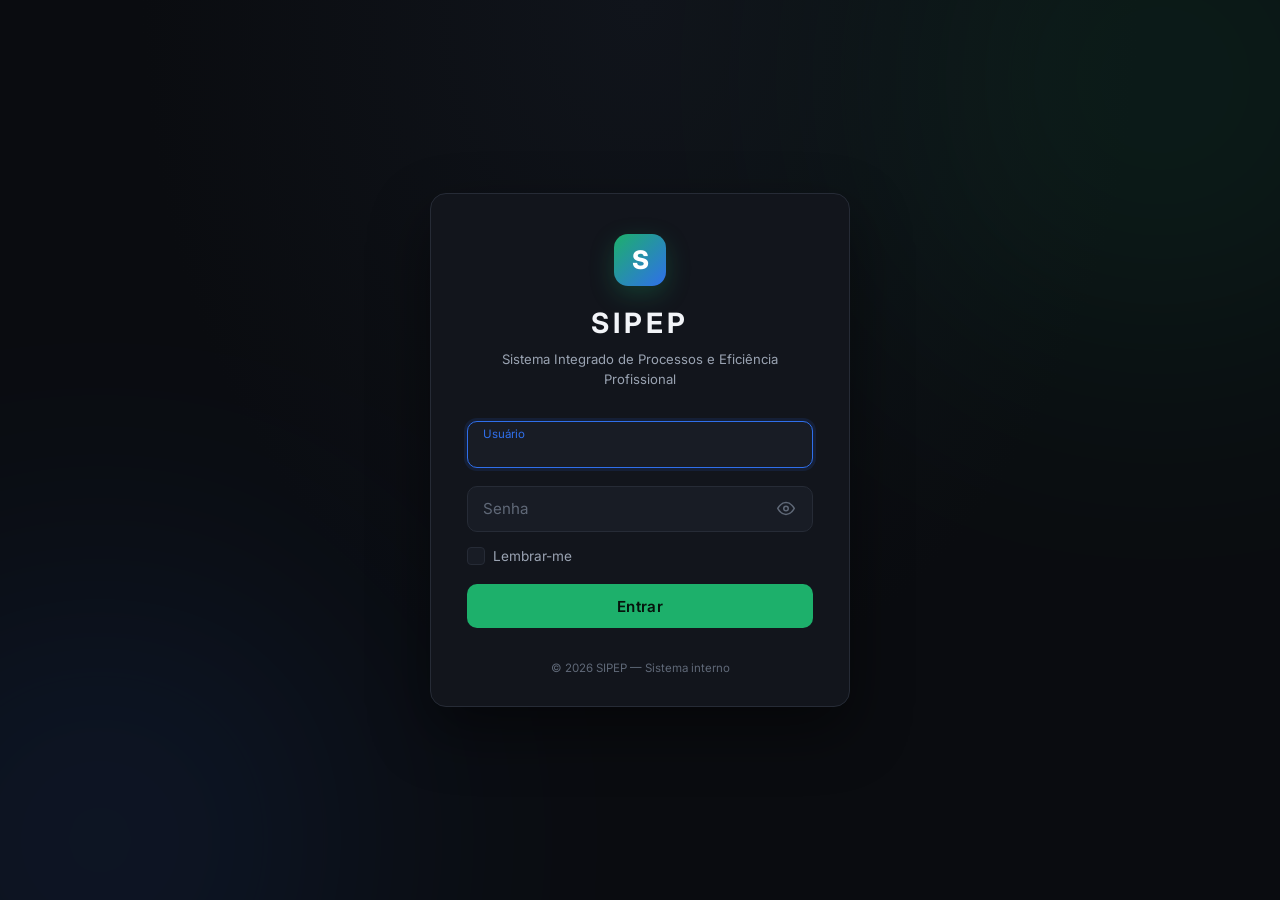
==== index.html @ aa3fc204 "Add files via upload" ====
<!doctype html>
<html lang="pt-BR">
  <head>
    <meta charset="UTF-8" />
    <link rel="icon" type="image/svg+xml" href="./favicon.svg" />
    <meta name="viewport" content="width=device-width, initial-scale=1.0" />
    <meta
      name="description"
      content="SIPEP — Sistema Integrado de Processos e Eficiência Profissional"
    />
    <title>SIPEP</title>
    <link rel="preconnect" href="https://fonts.googleapis.com" />
    <link rel="preconnect" href="https://fonts.gstatic.com" crossorigin />
    <link
      href="https://fonts.googleapis.com/css2?family=Inter:wght@400;500;600;700;800&display=swap"
      rel="stylesheet"
    />
    <script type="module" crossorigin src="./app.js"></script>
    <link rel="stylesheet" crossorigin href="./app.css">
  </head>
  <body>
    <div id="root"></div>
  </body>
</html>
---- app.css ----
.ui-alert{border-radius:var(--radius-md);align-items:flex-start;gap:.6rem;padding:.75rem 1rem;font-size:.85rem;line-height:1.45;animation:.45s shake,.3s fadeIn;display:flex}.ui-alert svg{flex-shrink:0;margin-top:.15rem}.ui-alert--error{background-color:var(--color-error-bg);border:1px solid var(--color-error-border);color:var(--color-error)}.ui-alert--info{background-color:var(--color-blue-dim);border:1px solid var(--color-blue);color:var(--color-blue-hover)}.ui-button{border-radius:var(--radius-md);letter-spacing:.02em;cursor:pointer;width:100%;transition:background-color var(--transition-fast), transform var(--transition-fast), box-shadow var(--transition-fast);border:none;justify-content:center;align-items:center;gap:.5rem;padding:.8rem 1.5rem;font-size:.95rem;font-weight:600;display:inline-flex}.ui-button:active:not(:disabled){transform:scale(.98)}.ui-button:disabled{cursor:not-allowed;opacity:.7}.ui-button--primary{background-color:var(--color-green);color:#06130c}.ui-button--primary:hover:not(:disabled){background-color:var(--color-green-hover);box-shadow:0 6px 20px #1db06b4d}.ui-button--secondary{background-color:var(--color-blue);color:#fff}.ui-button--secondary:hover:not(:disabled){background-color:var(--color-blue-hover);box-shadow:0 6px 20px #2f6feb4d}.ui-button--ghost{color:var(--color-text-secondary);border:1px solid var(--color-border);background-color:#0000}.ui-button--ghost:hover:not(:disabled){color:var(--color-text);border-color:var(--color-text-muted)}.ui-button__spinner{border:2px solid #ffffff59;border-top-color:currentColor;border-radius:50%;width:1rem;height:1rem;animation:.7s linear infinite spin}.ui-button__label--loading{opacity:.85}.ui-checkbox{cursor:pointer;-webkit-user-select:none;user-select:none;align-items:center;gap:.55rem;display:inline-flex;position:relative}.ui-checkbox__input{opacity:0;cursor:pointer;width:1.1rem;height:1.1rem;position:absolute}.ui-checkbox__box{border:1.5px solid var(--color-border);background-color:var(--color-surface-raised);color:#0000;width:1.1rem;height:1.1rem;transition:background-color var(--transition-fast), border-color var(--transition-fast), color var(--transition-fast);border-radius:4px;justify-content:center;align-items:center;display:inline-flex}.ui-checkbox__input:checked+.ui-checkbox__box{background-color:var(--color-green);border-color:var(--color-green);color:#06130c}.ui-checkbox__input:focus-visible+.ui-checkbox__box{outline:2px solid var(--color-blue);outline-offset:2px}.ui-checkbox__label{color:var(--color-text-secondary);transition:color var(--transition-fast);font-size:.85rem}.ui-checkbox:hover .ui-checkbox__label{color:var(--color-text)}.ui-field{position:relative}.ui-field__input{background-color:var(--color-surface-raised);border:1px solid var(--color-border);border-radius:var(--radius-md);width:100%;color:var(--color-text);transition:border-color var(--transition-fast), box-shadow var(--transition-fast);padding:1.15rem 1rem .45rem;font-size:.95rem}.ui-field__input:focus{border-color:var(--color-blue);box-shadow:0 0 0 3px var(--color-blue-dim);outline:none}.ui-field__label{color:var(--color-text-muted);pointer-events:none;transition:top var(--transition-fast), font-size var(--transition-fast), color var(--transition-fast);font-size:.95rem;position:absolute;top:50%;left:1rem;transform:translateY(-50%)}.ui-field__input:focus+.ui-field__label,.ui-field__input:not(:placeholder-shown)+.ui-field__label{color:var(--color-text-secondary);font-size:.72rem;top:.85rem}.ui-field__input:focus+.ui-field__label{color:var(--color-blue)}.ui-field--error .ui-field__input{border-color:var(--color-error-border)}.ui-field__toggle{color:var(--color-text-muted);cursor:pointer;border-radius:var(--radius-sm);transition:color var(--transition-fast);background:0 0;border:none;padding:.35rem;display:flex;position:absolute;top:50%;right:.75rem;transform:translateY(-50%)}.ui-field__toggle:hover{color:var(--color-text-secondary)}.login{background:radial-gradient(ellipse at top, #10141b 0%, var(--color-bg) 55%);justify-content:center;align-items:center;min-height:100vh;padding:1.5rem;display:flex;position:relative;overflow:hidden}.login__glow{filter:blur(140px);opacity:.14;pointer-events:none;border-radius:50%;width:480px;height:480px;position:absolute}.login__glow--green{background:var(--color-green);top:-160px;right:-120px}.login__glow--blue{background:var(--color-blue);bottom:-180px;left:-140px}.login__card{background-color:var(--color-surface);border:1px solid var(--color-border);border-radius:var(--radius-lg);width:100%;max-width:420px;box-shadow:var(--shadow-card);animation:fadeInUp .5s var(--transition-base,ease) both;padding:2.5rem 2.25rem 1.75rem;position:relative}.login__header{text-align:center;margin-bottom:2rem}.login__logo{margin-bottom:1rem;display:inline-flex}.login__logo-mark{color:#fff;background:linear-gradient(135deg, var(--color-green) 0%, var(--color-blue) 100%);border-radius:14px;justify-content:center;align-items:center;width:52px;height:52px;font-size:1.6rem;font-weight:800;display:inline-flex;box-shadow:0 8px 24px #1db06b40}.login__title{letter-spacing:.14em;font-size:1.75rem;font-weight:700}.login__subtitle{color:var(--color-text-secondary);margin-top:.35rem;font-size:.82rem}.login__form{flex-direction:column;gap:1.1rem;display:flex}.login__options{justify-content:space-between;align-items:center;margin-top:-.25rem;display:flex}.login__footer{text-align:center;color:var(--color-text-muted);margin-top:2rem;font-size:.72rem}@media (width<=480px){.login{align-items:flex-start;padding:12vh 1rem 1rem}.login__card{padding:2rem 1.5rem 1.5rem}.login__title{font-size:1.5rem}}.dashboard{flex-direction:column;min-height:100vh;animation:.4s both fadeIn;display:flex}.dashboard__topbar{background-color:var(--color-surface);border-bottom:1px solid var(--color-border);justify-content:space-between;align-items:center;padding:.85rem 1.5rem;display:flex}.dashboard__brand{letter-spacing:.12em;font-weight:800}.dashboard__user{color:var(--color-text-secondary);align-items:center;gap:1rem;font-size:.9rem;display:flex}.dashboard__content{flex:1;width:100%;max-width:960px;margin:0 auto;padding:2.5rem 1.5rem}.dashboard__content h1{margin-bottom:.5rem;font-size:1.5rem}.dashboard__content p{color:var(--color-text-secondary)}:root{--color-bg:#0a0c10;--color-surface:#12151c;--color-surface-raised:#181c25;--color-border:#262b36;--color-green:#1db06b;--color-green-hover:#23c97c;--color-green-dim:#1db06b1f;--color-blue:#2f6feb;--color-blue-hover:#4a83f0;--color-blue-dim:#2f6feb1f;--color-text:#f2f4f8;--color-text-secondary:#9aa3b2;--color-text-muted:#5f6877;--color-error:#e5534b;--color-error-bg:#e5534b1a;--color-error-border:#e5534b59;--font-sans:"Inter", -apple-system, BlinkMacSystemFont, "Segoe UI", Roboto, "Helvetica Neue", Arial, sans-serif;--radius-sm:6px;--radius-md:10px;--radius-lg:16px;--shadow-card:0 24px 60px #00000073;--transition-fast:.16s ease;--transition-base:.24s cubic-bezier(.4, 0, .2, 1)}*,:before,:after{box-sizing:border-box;margin:0;padding:0}html{font-size:16px}body{font-family:var(--font-sans);background-color:var(--color-bg);color:var(--color-text);-webkit-font-smoothing:antialiased;min-height:100vh;line-height:1.5}#root{min-height:100vh}a{color:var(--color-blue);transition:color var(--transition-fast);text-decoration:none}a:hover{color:var(--color-blue-hover)}button,input,select,textarea{font-family:inherit}:focus-visible{outline:2px solid var(--color-blue);outline-offset:2px}@keyframes fadeInUp{0%{opacity:0;transform:translateY(16px)}to{opacity:1;transform:translateY(0)}}@keyframes fadeIn{0%{opacity:0}to{opacity:1}}@keyframes shake{0%,to{transform:translate(0)}20%,60%{transform:translate(-6px)}40%,80%{transform:translate(6px)}}@keyframes spin{to{transform:rotate(360deg)}}@media (prefers-reduced-motion:reduce){*,:before,:after{transition-duration:.01ms!important;animation-duration:.01ms!important}}
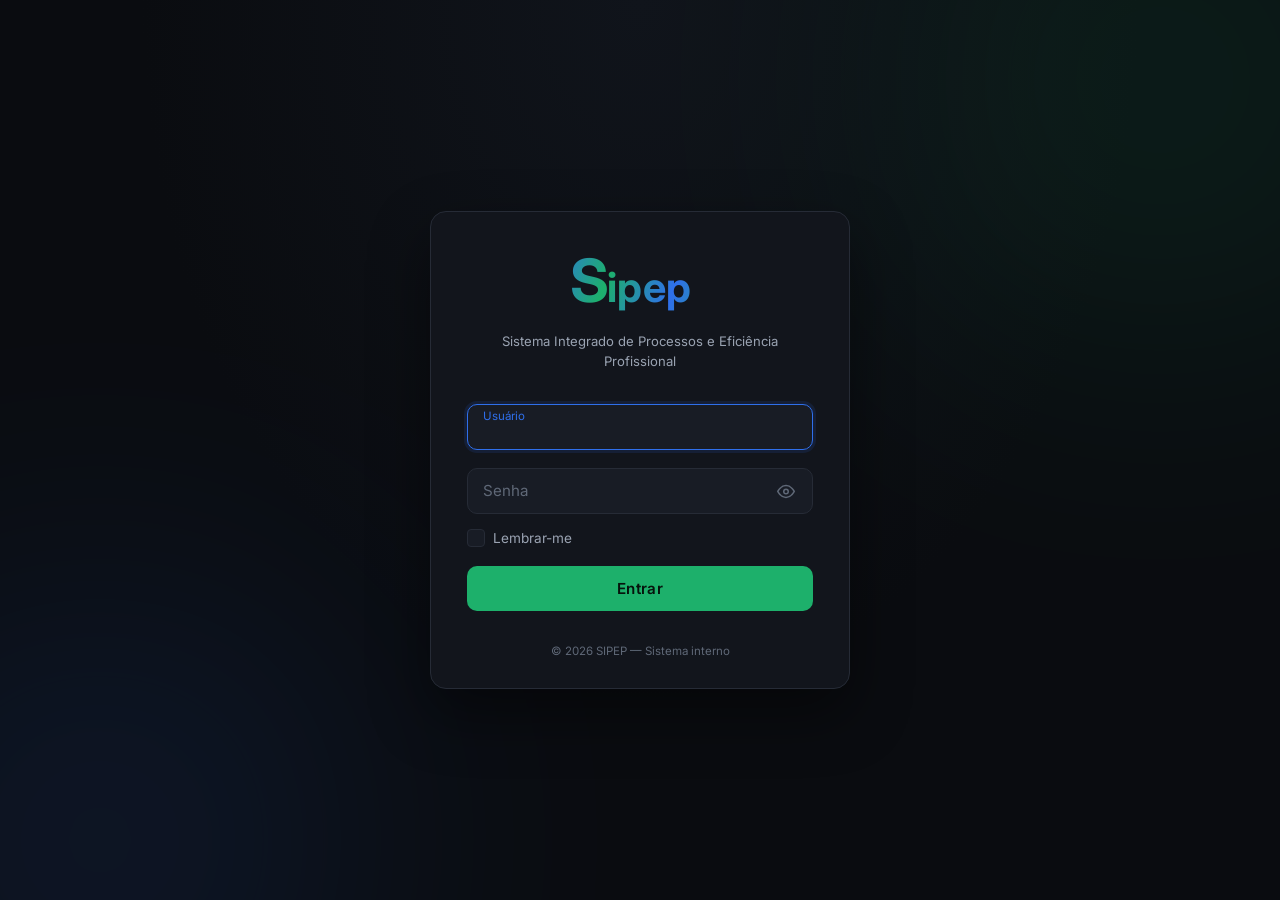
==== commit 4f46c954: "Renomeia SIPEP para NOCTUS no titulo e na descricao Co-Authored-By: Claude Opus 5 <noreply@anthropic" ====
--- a/index.html
+++ b/index.html
@@ -6,9 +6,9 @@
     <meta name="viewport" content="width=device-width, initial-scale=1.0" />
     <meta
       name="description"
-      content="SIPEP — Sistema Integrado de Processos e Eficiência Profissional"
+      content="NOCTUS — Sistema Integrado de Processos e Eficiência Profissional"
     />
-    <title>SIPEP</title>
+    <title>NOCTUS</title>
     <link rel="preconnect" href="https://fonts.googleapis.com" />
     <link rel="preconnect" href="https://fonts.gstatic.com" crossorigin />
     <link
--- a/app.css
+++ b/app.css
@@ -1 +1 @@
-.ui-alert{border-radius:var(--radius-md);align-items:flex-start;gap:.6rem;padding:.75rem 1rem;font-size:.85rem;line-height:1.45;animation:.45s shake,.3s fadeIn;display:flex}.ui-alert svg{flex-shrink:0;margin-top:.15rem}.ui-alert--error{background-color:var(--color-error-bg);border:1px solid var(--color-error-border);color:var(--color-error)}.ui-alert--info{background-color:var(--color-blue-dim);border:1px solid var(--color-blue);color:var(--color-blue-hover)}.ui-button{border-radius:var(--radius-md);letter-spacing:.02em;cursor:pointer;width:100%;transition:background-color var(--transition-fast), transform var(--transition-fast), box-shadow var(--transition-fast);border:none;justify-content:center;align-items:center;gap:.5rem;padding:.8rem 1.5rem;font-size:.95rem;font-weight:600;display:inline-flex}.ui-button:active:not(:disabled){transform:scale(.98)}.ui-button:disabled{cursor:not-allowed;opacity:.7}.ui-button--primary{background-color:var(--color-green);color:#06130c}.ui-button--primary:hover:not(:disabled){background-color:var(--color-green-hover);box-shadow:0 6px 20px #1db06b4d}.ui-button--secondary{background-color:var(--color-blue);color:#fff}.ui-button--secondary:hover:not(:disabled){background-color:var(--color-blue-hover);box-shadow:0 6px 20px #2f6feb4d}.ui-button--ghost{color:var(--color-text-secondary);border:1px solid var(--color-border);background-color:#0000}.ui-button--ghost:hover:not(:disabled){color:var(--color-text);border-color:var(--color-text-muted)}.ui-button__spinner{border:2px solid #ffffff59;border-top-color:currentColor;border-radius:50%;width:1rem;height:1rem;animation:.7s linear infinite spin}.ui-button__label--loading{opacity:.85}.ui-checkbox{cursor:pointer;-webkit-user-select:none;user-select:none;align-items:center;gap:.55rem;display:inline-flex;position:relative}.ui-checkbox__input{opacity:0;cursor:pointer;width:1.1rem;height:1.1rem;position:absolute}.ui-checkbox__box{border:1.5px solid var(--color-border);background-color:var(--color-surface-raised);color:#0000;width:1.1rem;height:1.1rem;transition:background-color var(--transition-fast), border-color var(--transition-fast), color var(--transition-fast);border-radius:4px;justify-content:center;align-items:center;display:inline-flex}.ui-checkbox__input:checked+.ui-checkbox__box{background-color:var(--color-green);border-color:var(--color-green);color:#06130c}.ui-checkbox__input:focus-visible+.ui-checkbox__box{outline:2px solid var(--color-blue);outline-offset:2px}.ui-checkbox__label{color:var(--color-text-secondary);transition:color var(--transition-fast);font-size:.85rem}.ui-checkbox:hover .ui-checkbox__label{color:var(--color-text)}.ui-field{position:relative}.ui-field__input{background-color:var(--color-surface-raised);border:1px solid var(--color-border);border-radius:var(--radius-md);width:100%;color:var(--color-text);transition:border-color var(--transition-fast), box-shadow var(--transition-fast);padding:1.15rem 1rem .45rem;font-size:.95rem}.ui-field__input:focus{border-color:var(--color-blue);box-shadow:0 0 0 3px var(--color-blue-dim);outline:none}.ui-field__label{color:var(--color-text-muted);pointer-events:none;transition:top var(--transition-fast), font-size var(--transition-fast), color var(--transition-fast);font-size:.95rem;position:absolute;top:50%;left:1rem;transform:translateY(-50%)}.ui-field__input:focus+.ui-field__label,.ui-field__input:not(:placeholder-shown)+.ui-field__label{color:var(--color-text-secondary);font-size:.72rem;top:.85rem}.ui-field__input:focus+.ui-field__label{color:var(--color-blue)}.ui-field--error .ui-field__input{border-color:var(--color-error-border)}.ui-field__toggle{color:var(--color-text-muted);cursor:pointer;border-radius:var(--radius-sm);transition:color var(--transition-fast);background:0 0;border:none;padding:.35rem;display:flex;position:absolute;top:50%;right:.75rem;transform:translateY(-50%)}.ui-field__toggle:hover{color:var(--color-text-secondary)}.login{background:radial-gradient(ellipse at top, #10141b 0%, var(--color-bg) 55%);justify-content:center;align-items:center;min-height:100vh;padding:1.5rem;display:flex;position:relative;overflow:hidden}.login__glow{filter:blur(140px);opacity:.14;pointer-events:none;border-radius:50%;width:480px;height:480px;position:absolute}.login__glow--green{background:var(--color-green);top:-160px;right:-120px}.login__glow--blue{background:var(--color-blue);bottom:-180px;left:-140px}.login__card{background-color:var(--color-surface);border:1px solid var(--color-border);border-radius:var(--radius-lg);width:100%;max-width:420px;box-shadow:var(--shadow-card);animation:fadeInUp .5s var(--transition-base,ease) both;padding:2.5rem 2.25rem 1.75rem;position:relative}.login__header{text-align:center;margin-bottom:2rem}.login__logo{margin-bottom:1rem;display:inline-flex}.login__logo-mark{color:#fff;background:linear-gradient(135deg, var(--color-green) 0%, var(--color-blue) 100%);border-radius:14px;justify-content:center;align-items:center;width:52px;height:52px;font-size:1.6rem;font-weight:800;display:inline-flex;box-shadow:0 8px 24px #1db06b40}.login__title{letter-spacing:.14em;font-size:1.75rem;font-weight:700}.login__subtitle{color:var(--color-text-secondary);margin-top:.35rem;font-size:.82rem}.login__form{flex-direction:column;gap:1.1rem;display:flex}.login__options{justify-content:space-between;align-items:center;margin-top:-.25rem;display:flex}.login__footer{text-align:center;color:var(--color-text-muted);margin-top:2rem;font-size:.72rem}@media (width<=480px){.login{align-items:flex-start;padding:12vh 1rem 1rem}.login__card{padding:2rem 1.5rem 1.5rem}.login__title{font-size:1.5rem}}.dashboard{flex-direction:column;min-height:100vh;animation:.4s both fadeIn;display:flex}.dashboard__topbar{background-color:var(--color-surface);border-bottom:1px solid var(--color-border);justify-content:space-between;align-items:center;padding:.85rem 1.5rem;display:flex}.dashboard__brand{letter-spacing:.12em;font-weight:800}.dashboard__user{color:var(--color-text-secondary);align-items:center;gap:1rem;font-size:.9rem;display:flex}.dashboard__content{flex:1;width:100%;max-width:960px;margin:0 auto;padding:2.5rem 1.5rem}.dashboard__content h1{margin-bottom:.5rem;font-size:1.5rem}.dashboard__content p{color:var(--color-text-secondary)}:root{--color-bg:#0a0c10;--color-surface:#12151c;--color-surface-raised:#181c25;--color-border:#262b36;--color-green:#1db06b;--color-green-hover:#23c97c;--color-green-dim:#1db06b1f;--color-blue:#2f6feb;--color-blue-hover:#4a83f0;--color-blue-dim:#2f6feb1f;--color-text:#f2f4f8;--color-text-secondary:#9aa3b2;--color-text-muted:#5f6877;--color-error:#e5534b;--color-error-bg:#e5534b1a;--color-error-border:#e5534b59;--font-sans:"Inter", -apple-system, BlinkMacSystemFont, "Segoe UI", Roboto, "Helvetica Neue", Arial, sans-serif;--radius-sm:6px;--radius-md:10px;--radius-lg:16px;--shadow-card:0 24px 60px #00000073;--transition-fast:.16s ease;--transition-base:.24s cubic-bezier(.4, 0, .2, 1)}*,:before,:after{box-sizing:border-box;margin:0;padding:0}html{font-size:16px}body{font-family:var(--font-sans);background-color:var(--color-bg);color:var(--color-text);-webkit-font-smoothing:antialiased;min-height:100vh;line-height:1.5}#root{min-height:100vh}a{color:var(--color-blue);transition:color var(--transition-fast);text-decoration:none}a:hover{color:var(--color-blue-hover)}button,input,select,textarea{font-family:inherit}:focus-visible{outline:2px solid var(--color-blue);outline-offset:2px}@keyframes fadeInUp{0%{opacity:0;transform:translateY(16px)}to{opacity:1;transform:translateY(0)}}@keyframes fadeIn{0%{opacity:0}to{opacity:1}}@keyframes shake{0%,to{transform:translate(0)}20%,60%{transform:translate(-6px)}40%,80%{transform:translate(6px)}}@keyframes spin{to{transform:rotate(360deg)}}@media (prefers-reduced-motion:reduce){*,:before,:after{transition-duration:.01ms!important;animation-duration:.01ms!important}}
+.ui-alert{display:flex;align-items:flex-start;gap:.6rem;padding:.75rem 1rem;border-radius:var(--radius-md);font-size:.85rem;line-height:1.45;animation:shake .45s ease,fadeIn .3s ease}.ui-alert svg{flex-shrink:0;margin-top:.15rem}.ui-alert--error{background-color:var(--color-error-bg);border:1px solid var(--color-error-border);color:var(--color-error)}.ui-alert--info{background-color:var(--color-blue-dim);border:1px solid var(--color-blue);color:var(--color-blue-hover)}.ui-button{display:inline-flex;align-items:center;justify-content:center;gap:.5rem;width:100%;padding:.8rem 1.5rem;border:none;border-radius:var(--radius-md);font-size:.95rem;font-weight:600;letter-spacing:.02em;cursor:pointer;transition:background-color var(--transition-fast),transform var(--transition-fast),box-shadow var(--transition-fast)}.ui-button:active:not(:disabled){transform:scale(.98)}.ui-button:disabled{cursor:not-allowed;opacity:.7}.ui-button--primary{background-color:var(--color-green);color:#06130c}.ui-button--primary:hover:not(:disabled){background-color:var(--color-green-hover);box-shadow:0 6px 20px #1db06b4d}.ui-button--secondary{background-color:var(--color-blue);color:#fff}.ui-button--secondary:hover:not(:disabled){background-color:var(--color-blue-hover);box-shadow:0 6px 20px #2f6feb4d}.ui-button--ghost{background-color:transparent;color:var(--color-text-secondary);border:1px solid var(--color-border)}.ui-button--ghost:hover:not(:disabled){color:var(--color-text);border-color:var(--color-text-muted)}.ui-button__spinner{width:1rem;height:1rem;border:2px solid rgba(255,255,255,.35);border-top-color:currentColor;border-radius:50%;animation:spin .7s linear infinite}.ui-button__label--loading{opacity:.85}.ui-checkbox{display:inline-flex;align-items:center;gap:.55rem;cursor:pointer;user-select:none;position:relative}.ui-checkbox__input{position:absolute;opacity:0;width:1.1rem;height:1.1rem;cursor:pointer}.ui-checkbox__box{display:inline-flex;align-items:center;justify-content:center;width:1.1rem;height:1.1rem;border:1.5px solid var(--color-border);border-radius:4px;background-color:var(--color-surface-raised);color:transparent;transition:background-color var(--transition-fast),border-color var(--transition-fast),color var(--transition-fast)}.ui-checkbox__input:checked+.ui-checkbox__box{background-color:var(--color-green);border-color:var(--color-green);color:#06130c}.ui-checkbox__input:focus-visible+.ui-checkbox__box{outline:2px solid var(--color-blue);outline-offset:2px}.ui-checkbox__label{font-size:.85rem;color:var(--color-text-secondary);transition:color var(--transition-fast)}.ui-checkbox:hover .ui-checkbox__label{color:var(--color-text)}.ui-field{position:relative}.ui-field__input{width:100%;padding:1.15rem 1rem .45rem;background-color:var(--color-surface-raised);border:1px solid var(--color-border);border-radius:var(--radius-md);color:var(--color-text);font-size:.95rem;transition:border-color var(--transition-fast),box-shadow var(--transition-fast)}.ui-field__input:focus{outline:none;border-color:var(--color-blue);box-shadow:0 0 0 3px var(--color-blue-dim)}.ui-field__label{position:absolute;left:1rem;top:50%;transform:translateY(-50%);color:var(--color-text-muted);font-size:.95rem;pointer-events:none;transition:top var(--transition-fast),font-size var(--transition-fast),color var(--transition-fast)}.ui-field__input:focus+.ui-field__label,.ui-field__input:not(:placeholder-shown)+.ui-field__label{top:.85rem;font-size:.72rem;color:var(--color-text-secondary)}.ui-field__input:focus+.ui-field__label{color:var(--color-blue)}.ui-field--error .ui-field__input{border-color:var(--color-error-border)}.ui-field__toggle{position:absolute;right:.75rem;top:50%;transform:translateY(-50%);display:flex;padding:.35rem;background:none;border:none;color:var(--color-text-muted);cursor:pointer;border-radius:var(--radius-sm);transition:color var(--transition-fast)}.ui-field__toggle:hover{color:var(--color-text-secondary)}.login{position:relative;min-height:100vh;display:flex;align-items:center;justify-content:center;padding:1.5rem;overflow:hidden;background:radial-gradient(ellipse at top,#10141b 0%,var(--color-bg) 55%)}.login__glow{position:absolute;width:480px;height:480px;border-radius:50%;filter:blur(140px);opacity:.14;pointer-events:none}.login__glow--green{background:var(--color-green);top:-160px;right:-120px}.login__glow--blue{background:var(--color-blue);bottom:-180px;left:-140px}.login__card{position:relative;width:100%;max-width:420px;background-color:var(--color-surface);border:1px solid var(--color-border);border-radius:var(--radius-lg);box-shadow:var(--shadow-card);padding:2.5rem 2.25rem 1.75rem;animation:fadeInUp .5s var(--transition-base, ease) both}.login__header{text-align:center;margin-bottom:2rem}.login__logo{margin:0 auto .75rem}.login__subtitle{margin-top:.35rem;font-size:.82rem;color:var(--color-text-secondary)}.login__form{display:flex;flex-direction:column;gap:1.1rem}.login__options{display:flex;align-items:center;justify-content:space-between;margin-top:-.25rem}.login__footer{margin-top:2rem;text-align:center;font-size:.72rem;color:var(--color-text-muted)}@media (max-width: 480px){.login{padding:1rem;align-items:flex-start;padding-top:12vh}.login__card{padding:2rem 1.5rem 1.5rem}.login__title{font-size:1.5rem}}.dashboard{min-height:100vh;display:flex;flex-direction:column;animation:fadeIn .4s ease both}.dashboard__topbar{display:flex;align-items:center;justify-content:space-between;padding:.85rem 1.5rem;background-color:var(--color-surface);border-bottom:1px solid var(--color-border)}.dashboard__brand{font-weight:800;letter-spacing:.12em}.dashboard__user{display:flex;align-items:center;gap:1rem;font-size:.9rem;color:var(--color-text-secondary)}.dashboard__content{flex:1;padding:2.5rem 1.5rem;max-width:960px;width:100%;margin:0 auto}.dashboard__content h1{font-size:1.5rem;margin-bottom:.5rem}.dashboard__content p{color:var(--color-text-secondary)}.dashboard__modulos{display:grid;grid-template-columns:repeat(auto-fill,minmax(260px,1fr));gap:1rem;margin-top:2rem}.dashboard__modulo{position:relative;text-align:left;display:flex;flex-direction:column;gap:.4rem;padding:1.25rem 1.35rem 1.35rem;background:var(--color-surface);border:1px solid var(--color-border);border-radius:var(--radius-md);cursor:pointer;color:var(--color-text);transition:border-color var(--transition-fast),transform var(--transition-fast)}.dashboard__modulo:hover:not(:disabled){border-color:var(--color-green);transform:translateY(-2px)}.dashboard__modulo:disabled{opacity:.5;cursor:not-allowed}.dashboard__modulo-codigo{align-self:flex-start;font-size:.7rem;font-weight:700;letter-spacing:.08em;color:var(--color-green);background:var(--color-green-dim);padding:2px 8px;border-radius:999px}.dashboard__modulo-nome{font-size:1.1rem;font-weight:700;margin-top:.2rem}.dashboard__modulo-desc{font-size:.85rem;color:var(--color-text-secondary);line-height:1.4}.dashboard__modulo-abrir{margin-top:.4rem;font-size:.85rem;font-weight:600;color:var(--color-blue-hover)}.ret{min-height:100vh;background:var(--color-bg);color:var(--color-text)}.ret__topbar{display:flex;align-items:center;justify-content:space-between;padding:14px 32px;border-bottom:1px solid var(--color-border);background:var(--color-surface)}.ret__brand-btn{background:none;border:none;cursor:pointer;padding:0;display:flex;align-items:center}.ret__user{display:flex;align-items:center;gap:16px;color:var(--color-text-secondary);font-size:14px}.ret__content{max-width:1240px;margin:0 auto;padding:32px}.ret__heading{display:flex;align-items:flex-end;justify-content:space-between;gap:24px;flex-wrap:wrap;margin-bottom:28px}.ret__eyebrow{color:var(--color-green);font-weight:700;font-size:12px;letter-spacing:.08em;text-transform:uppercase;margin:0 0 4px}.ret__heading h1{font-size:28px;margin:0}.ret__subtitle{color:var(--color-text-secondary);margin:4px 0 0}.ret__actions{display:flex;gap:12px}.ret__cards{display:grid;grid-template-columns:repeat(auto-fit,minmax(170px,1fr));gap:14px;margin-bottom:28px}.ret__card{background:var(--color-surface);border:1px solid var(--color-border);border-radius:var(--radius-md);padding:16px 18px;display:flex;flex-direction:column;gap:6px}.ret__card-titulo{color:var(--color-text-secondary);font-size:12px;text-transform:uppercase;letter-spacing:.04em}.ret__card-valor{font-size:20px;font-weight:700}.ret__card--ok{border-color:#1db06b66}.ret__card--ok .ret__card-valor{color:var(--color-green-hover)}.ret__card--warn{border-color:#e5a54b66}.ret__card--warn .ret__card-valor{color:#e5a54b}.ret__filtros{display:flex;gap:12px;flex-wrap:wrap;margin-bottom:20px}.ret__input{background:var(--color-surface);border:1px solid var(--color-border);border-radius:var(--radius-sm);color:var(--color-text);padding:10px 12px;font-size:14px;font-family:inherit;min-width:160px}.ret__input:focus{outline:none;border-color:var(--color-blue)}.ret__limpar{background:none;border:none;color:var(--color-blue-hover);cursor:pointer;font-size:14px}.ret__erro{background:var(--color-error-bg);border:1px solid var(--color-error-border);color:var(--color-error);padding:12px 16px;border-radius:var(--radius-sm);margin-bottom:16px;font-size:14px}.ret__vazio{text-align:center;color:var(--color-text-secondary);padding:60px 20px;background:var(--color-surface);border:1px dashed var(--color-border);border-radius:var(--radius-md)}.ret__tabela-wrap{overflow-x:auto;border:1px solid var(--color-border);border-radius:var(--radius-md)}.ret__tabela{width:100%;border-collapse:collapse;font-size:13px;white-space:nowrap}.ret__tabela th,.ret__tabela td{padding:10px 12px;text-align:left;border-bottom:1px solid var(--color-border)}.ret__tabela thead th{background:var(--color-surface-raised);color:var(--color-text-secondary);font-weight:600;text-transform:uppercase;font-size:11px;letter-spacing:.03em;position:sticky;top:0}.ret__tabela .num{text-align:right;font-variant-numeric:tabular-nums}.ret__tabela tbody tr:hover{background:#ffffff05}.ret__grupo td{background:var(--color-blue-dim);color:var(--color-text);font-weight:700;font-size:12px;text-transform:uppercase;letter-spacing:.04em}.ret__parcial td{background:#ffffff08;font-weight:600;color:var(--color-text-secondary);border-top:1px solid var(--color-border)}.ret__total-geral td{background:var(--color-green-dim);font-weight:800;font-size:14px;border-top:2px solid var(--color-green)}.ret__row-recusada td{color:var(--color-text-muted)}.ret__row-recusada td:first-child{box-shadow:inset 3px 0 0 var(--color-error)}.ret__row-acoes{display:flex;gap:6px}.ret__row-acoes button{background:none;border:1px solid var(--color-border);border-radius:var(--radius-sm);color:var(--color-text-secondary);cursor:pointer;padding:3px 8px;font-size:13px}.ret__row-acoes button:hover{border-color:var(--color-blue);color:var(--color-text)}.ret__tag{padding:2px 8px;border-radius:999px;font-size:11px;font-weight:600}.ret__tag--ok{background:var(--color-green-dim);color:var(--color-green-hover)}.ret__tag--warn{background:#e5a54b24;color:#e5a54b}.ret__modal-overlay{position:fixed;inset:0;background:#0009;display:flex;align-items:center;justify-content:center;padding:20px;z-index:50}.ret__modal{background:var(--color-surface);border:1px solid var(--color-border);border-radius:var(--radius-lg);box-shadow:var(--shadow-card);width:100%;max-width:680px;max-height:90vh;overflow-y:auto;padding:28px}.ret__modal h2{margin:0 0 20px;font-size:20px}.ret__grid{display:grid;grid-template-columns:1fr 1fr;gap:14px}.ret__campo{display:flex;flex-direction:column;gap:6px;font-size:13px}.ret__campo>span{color:var(--color-text-secondary)}.ret__campo--span2{grid-column:1 / -1}.ret__campo .ret__input{width:100%;box-sizing:border-box}.ret__modal-acoes{display:flex;justify-content:flex-end;gap:12px;margin-top:24px}@media (max-width: 640px){.ret__content{padding:20px 16px}.ret__grid{grid-template-columns:1fr}}:root{--color-bg: #0a0c10;--color-surface: #12151c;--color-surface-raised: #181c25;--color-border: #262b36;--color-green: #1db06b;--color-green-hover: #23c97c;--color-green-dim: rgba(29, 176, 107, .12);--color-blue: #2f6feb;--color-blue-hover: #4a83f0;--color-blue-dim: rgba(47, 111, 235, .12);--color-text: #f2f4f8;--color-text-secondary: #9aa3b2;--color-text-muted: #5f6877;--color-error: #e5534b;--color-error-bg: rgba(229, 83, 75, .1);--color-error-border: rgba(229, 83, 75, .35);--font-sans: "Inter", -apple-system, BlinkMacSystemFont, "Segoe UI", Roboto, "Helvetica Neue", Arial, sans-serif;--radius-sm: 6px;--radius-md: 10px;--radius-lg: 16px;--shadow-card: 0 24px 60px rgba(0, 0, 0, .45);--transition-fast: .16s ease;--transition-base: .24s cubic-bezier(.4, 0, .2, 1)}*,*:before,*:after{box-sizing:border-box;margin:0;padding:0}html{font-size:16px}body{font-family:var(--font-sans);background-color:var(--color-bg);color:var(--color-text);line-height:1.5;-webkit-font-smoothing:antialiased;min-height:100vh}#root{min-height:100vh}a{color:var(--color-blue);text-decoration:none;transition:color var(--transition-fast)}a:hover{color:var(--color-blue-hover)}button,input,select,textarea{font-family:inherit}:focus-visible{outline:2px solid var(--color-blue);outline-offset:2px}@keyframes fadeInUp{0%{opacity:0;transform:translateY(16px)}to{opacity:1;transform:translateY(0)}}@keyframes fadeIn{0%{opacity:0}to{opacity:1}}@keyframes shake{0%,to{transform:translate(0)}20%,60%{transform:translate(-6px)}40%,80%{transform:translate(6px)}}@keyframes spin{to{transform:rotate(360deg)}}@media (prefers-reduced-motion: reduce){*,*:before,*:after{animation-duration:.01ms!important;transition-duration:.01ms!important}}
